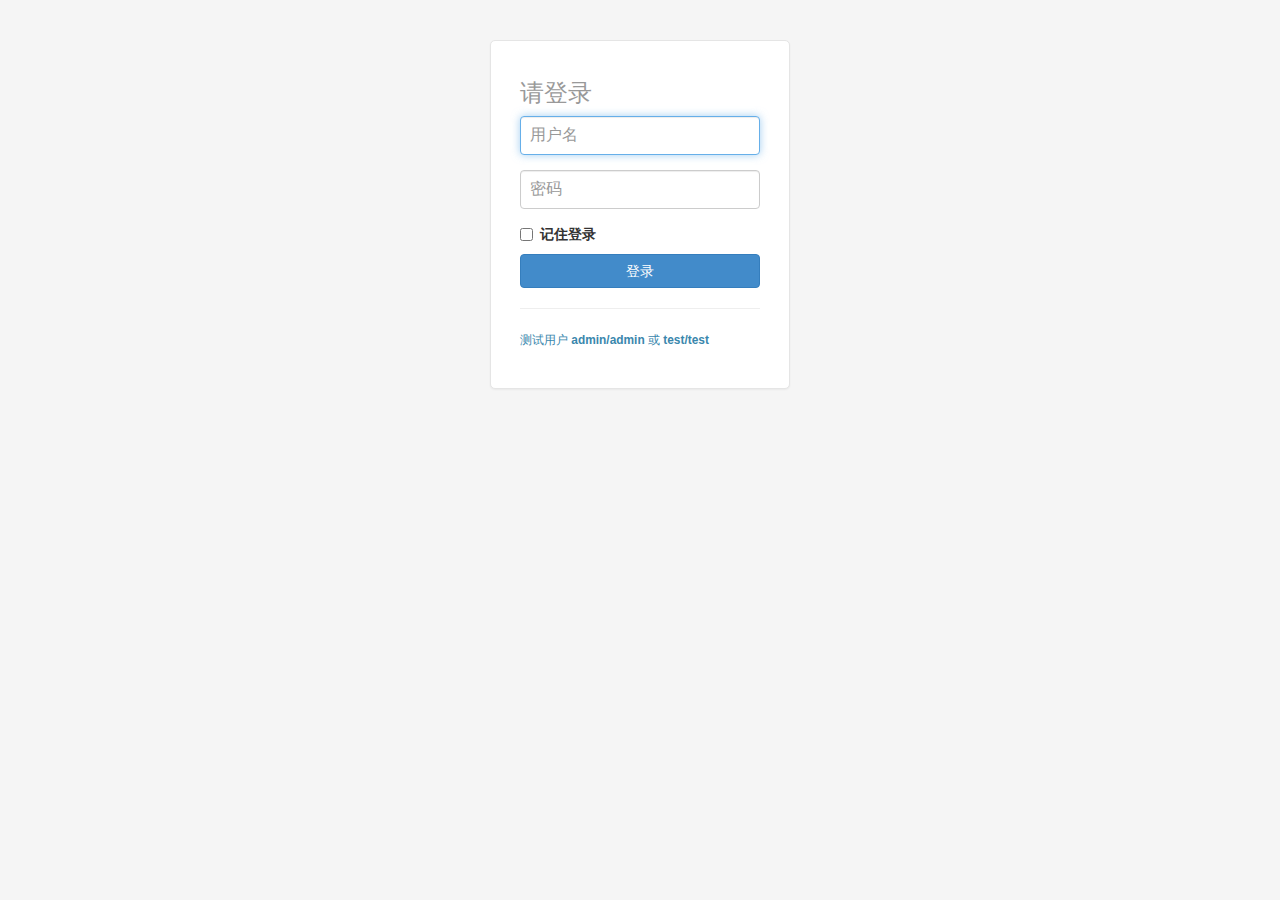
==== src/main/webapp/login.html @ f343ff85 "." ====
<!DOCTYPE html>
<html>
<head>
<meta charset="utf-8">
<meta name="viewport" content="width=device-width, initial-scale=1.0">
<meta name="description" content="">
<meta name="author" content="">
<title>登录</title>
<link href="assets/css/bootstrap.css" rel="stylesheet" media="screen">
<link href="assets/css/login.css" rel="stylesheet" media="screen">

<!-- Favicons -->
<link rel="apple-touch-icon-precomposed" sizes="144x144"
	href="assets/ico/apple-touch-icon-144-precomposed.png">
<link rel="apple-touch-icon-precomposed" sizes="114x114"
	href="assets/ico/apple-touch-icon-114-precomposed.png">
<link rel="apple-touch-icon-precomposed" sizes="72x72"
	href="assets/ico/apple-touch-icon-72-precomposed.png">
<link rel="apple-touch-icon-precomposed"
	href="assets/ico/apple-touch-icon-57-precomposed.png">
<link rel="shortcut icon" href="assets/ico/favicon.ico">
</head>
<body>

	<div class="container">
		<div data-bind="visible: showErrorMessage" class="alert alert-error">
			登录失败，请检查输入项</div>
		<form class="form-signin" method="post" action="login.html">
			<h3 class="text-muted form-signin-heading">请登录</h3>
			<input type="text" class="form-control" placeholder="用户名"
				name="username" autofocus /> 
			<input type="password"
				class="form-control" placeholder="密码" name="password" /> 
			<label
				class="checkbox"> 
				<input type="checkbox" name="remember-me" />
				记住登录
			</label>
			<button class="btn btn-large btn-primary btn-block" type="submit">登录</button>
			<hr>
			<p class="text-info">
				<small> 测试用户 <strong>admin/admin</strong> 或 <strong>test/test</strong></small>
			</p>
		</form>
	</div>
	<!-- /container -->

	<script src="assets/js/knockout-2.3.0.js"></script>

	<script type="text/javascript">
		ko.applyBindings({
			showErrorMessage : ko.computed(function() {
				var query = window.location.search;
				return query ? (query.indexOf('error') != -1) : false;
			}),
		});
	</script>


</body>
</html>
---- src/main/webapp/assets/css/login.css ----
body {
  padding-top: 40px;
  padding-bottom: 40px;
  background-color: #f5f5f5;
}

.alert {
  max-width: 300px;
  padding: 19px 29px 29px;
  margin: 0 auto 20px;
}

.form-signin {
  max-width: 300px;
  padding: 19px 29px 29px;
  margin: 0 auto 20px;
  background-color: #fff;
  border: 1px solid #e5e5e5;
  -webkit-border-radius: 5px;
  -moz-border-radius: 5px;
  border-radius: 5px;
  -webkit-box-shadow: 0 1px 2px rgba(0, 0, 0, .05);
  -moz-box-shadow: 0 1px 2px rgba(0, 0, 0, .05);
  box-shadow: 0 1px 2px rgba(0, 0, 0, .05);
}

.form-signin .form-signin-heading,.form-signin .checkbox {
  margin-bottom: 10px;
}

.form-signin input[type="text"],.form-signin input[type="password"] {
  font-size: 16px;
  height: auto;
  margin-bottom: 15px;
  padding: 7px 9px;
}
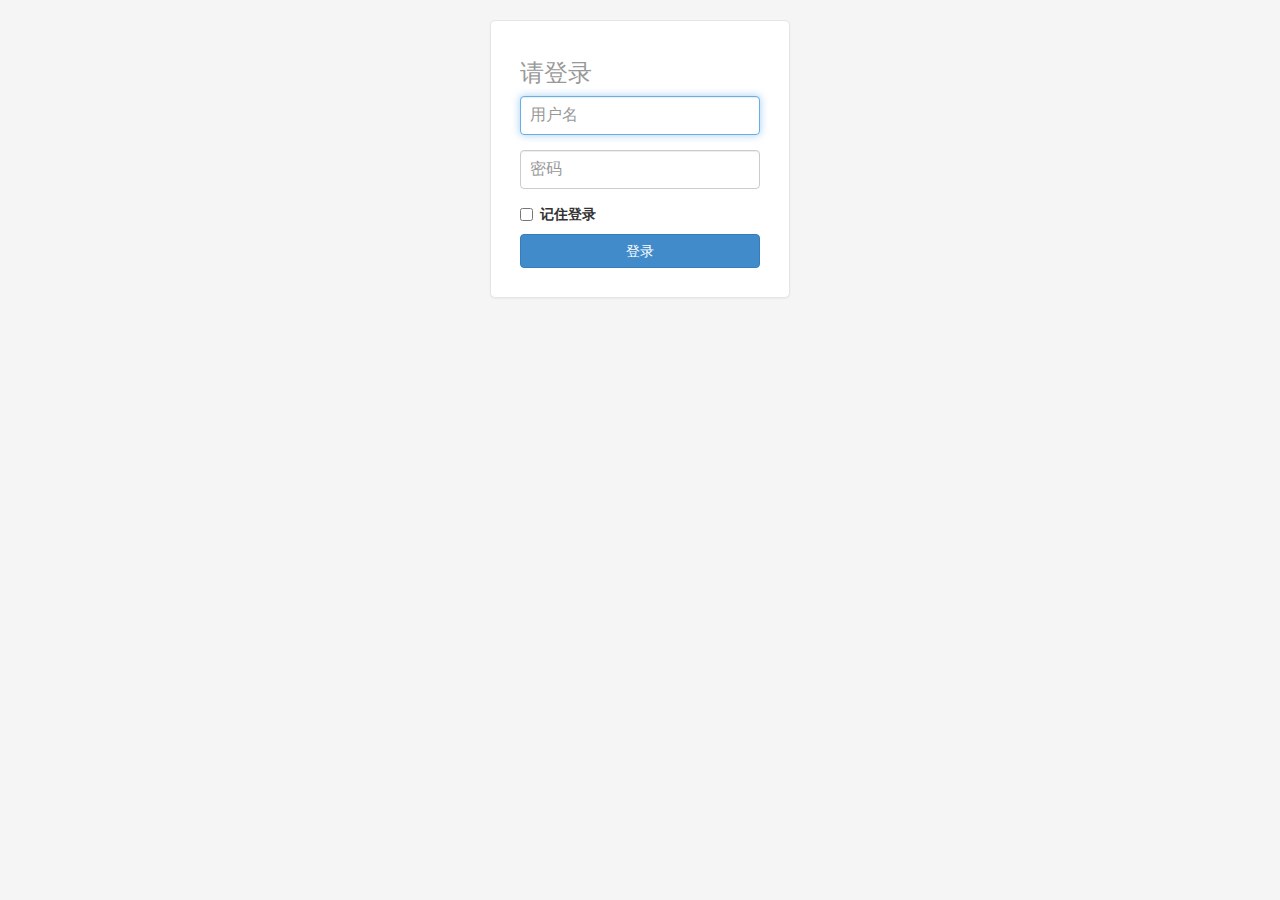
==== commit 2daf9a82: "。" ====
--- a/src/main/webapp/login.html
+++ b/src/main/webapp/login.html
@@ -1,29 +1,30 @@
 <!DOCTYPE html>
-<html>
-<head>
-<meta charset="utf-8">
-<meta name="viewport" content="width=device-width, initial-scale=1.0">
-<meta name="description" content="">
-<meta name="author" content="">
-<title>登录</title>
-<link href="assets/css/bootstrap.css" rel="stylesheet" media="screen">
-<link href="assets/css/login.css" rel="stylesheet" media="screen">
+<html lang="zh">
+  <head>
+    <meta http-equiv="Content-Type" content="text/html; charset=UTF-8" />
+    <meta charset="utf-8" />
+    <meta name="viewport" content="width=device-width, initial-scale=1.0" />
+    <meta name="description" content="" />
+    <meta name="author" content="" />
+    <link rel="shortcut icon" href="assets/ico/favicon.ico" />
+    <title>登录</title>
+    <link href="assets/lib/bootstrap/css/bootstrap.css" rel="stylesheet" />
+    <link href="assets/css/login.css" rel="stylesheet" />
 
-<!-- Favicons -->
-<link rel="apple-touch-icon-precomposed" sizes="144x144"
-	href="assets/ico/apple-touch-icon-144-precomposed.png">
-<link rel="apple-touch-icon-precomposed" sizes="114x114"
-	href="assets/ico/apple-touch-icon-114-precomposed.png">
-<link rel="apple-touch-icon-precomposed" sizes="72x72"
-	href="assets/ico/apple-touch-icon-72-precomposed.png">
-<link rel="apple-touch-icon-precomposed"
-	href="assets/ico/apple-touch-icon-57-precomposed.png">
-<link rel="shortcut icon" href="assets/ico/favicon.ico">
-</head>
-<body>
+    <!-- Custom styles -->
+    <link href="assets/css/quote.css" rel="stylesheet" />
+
+    <!-- HTML5 shim and Respond.js IE8 support of HTML5 elements and media queries -->
+    <!--[if lt IE 9]>
+      <script src="assets/lib/html5shiv/html5shiv.js"></script>
+      <script src="assets/lib/respond/respond.min.js"></script>
+    <![endif]-->
+  </head>
+
+  <body>
 
 	<div class="container">
-		<div data-bind="visible: showErrorMessage" class="alert alert-error">
+		<div data-bind="visible: showErrorMessage" class="alert alert-danger">
 			登录失败，请检查输入项</div>
 		<form class="form-signin" method="post" action="login.html">
 			<h3 class="text-muted form-signin-heading">请登录</h3>
@@ -37,15 +38,11 @@
 				记住登录
 			</label>
 			<button class="btn btn-large btn-primary btn-block" type="submit">登录</button>
-			<hr>
-			<p class="text-info">
-				<small> 测试用户 <strong>admin/admin</strong> 或 <strong>test/test</strong></small>
-			</p>
 		</form>
 	</div>
 	<!-- /container -->
 
-	<script src="assets/js/knockout-2.3.0.js"></script>
+    <script src="assets/lib/knockout/knockout-3.0.0rc.js"></script>
 
 	<script type="text/javascript">
 		ko.applyBindings({
@@ -58,4 +55,4 @@
 
 
 </body>
-</html>
+</html>--- a/src/main/webapp/assets/css/quote.css
+++ b/src/main/webapp/assets/css/quote.css
@@ -0,0 +1,56 @@
+/* Space out content a bit */
+body {
+  padding-top: 20px;
+  padding-bottom: 20px;
+}
+
+.header,
+.footer {
+  padding-left: 15px;
+  padding-right: 15px;
+}
+
+/* Custom page header */
+.header {
+  border-bottom: 1px solid #e5e5e5;
+}
+/* Make the masthead heading the same height as the navigation */
+.header h3 {
+  margin-top: 0;
+  margin-bottom: 0;
+  line-height: 40px;
+  padding-bottom: 19px;
+}
+
+/* Custom page footer */
+.footer {
+  padding-top: 19px;
+  color: #777;
+  border-top: 1px solid #e5e5e5;
+}
+
+.table-borderless td,
+.table-borderless th {
+    border: 0 !important;
+}
+
+.table th.number, .table td.number {
+  text-align: right;
+}
+
+.upColor {
+	color: red;
+}
+
+.downColor {
+	color: green;	
+}
+
+.normalColor {
+		
+}
+
+.chart {
+	height: 400px;
+	width: 100%;
+}
